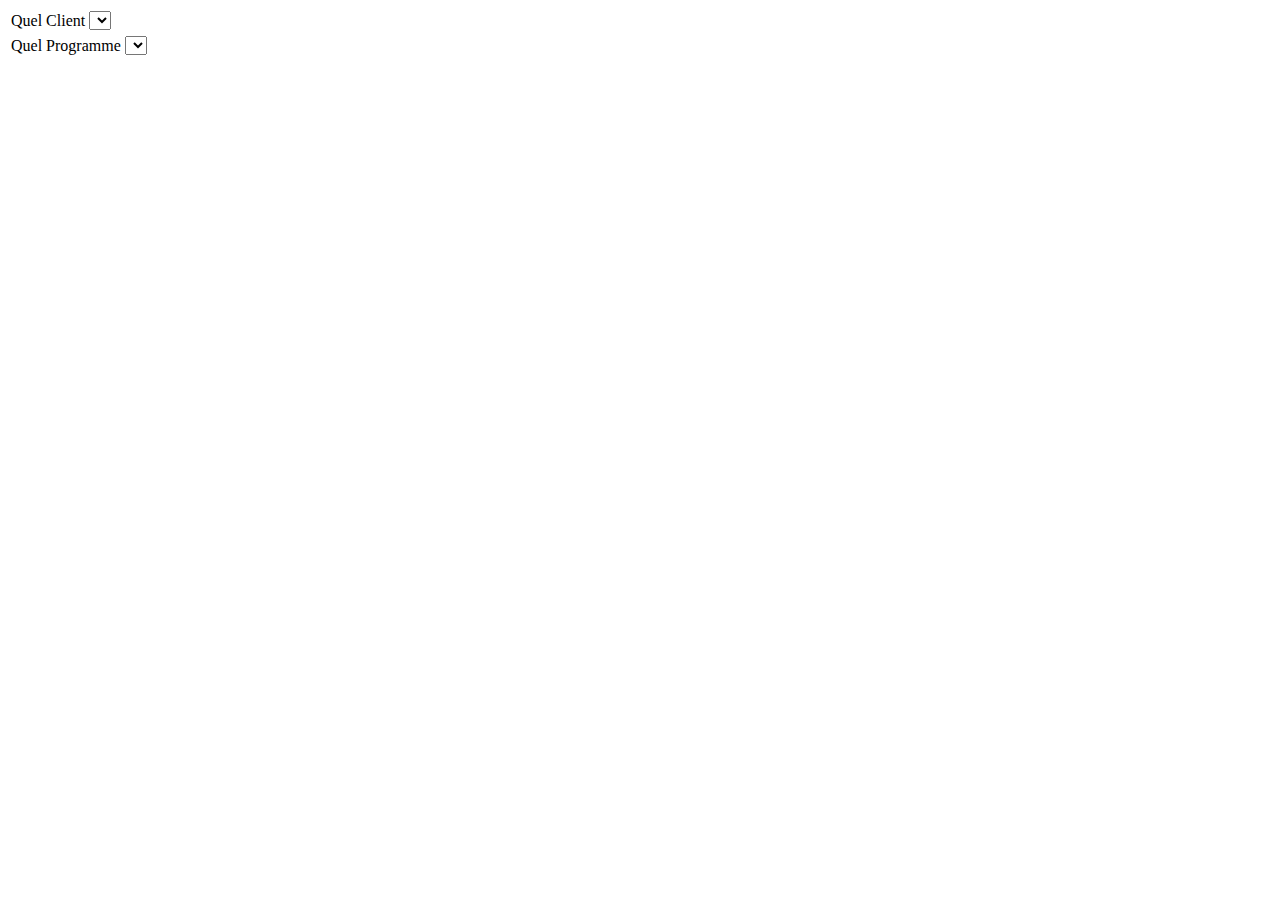
==== web/affecterProgramme.html @ 837aa19e "Affecter Programme : Visualisation prgm et client" ====
<!DOCTYPE html>
<!--
To change this license header, choose License Headers in Project Properties.
To change this template file, choose Tools | Templates
and open the template in the editor.
-->
<html>
    <head>
        <title>Affecter un programme</title>
        <meta charset="UTF-8">
        <meta name="viewport" content="width=device-width, initial-scale=1.0">
    </head>
    <body>
        <div>
            <table>
                <tr>
                    <td>Quel Client </td>
                    <td><select id="lstClients"></select></td>
                </tr>
            </table>
        </div>
        <div id="zoneClient"></div>
        <div>
            <table>
                <tr>
                    <td>Quel Programme </td>
                    <td><select id="lstPrgm"></select></td>
                </tr>
            </table>
        </div>
        <div id="zonePrgm"></div>
       <script type="text/javascript" src="affecterProgramme.js"></script>
    </body>
</html>
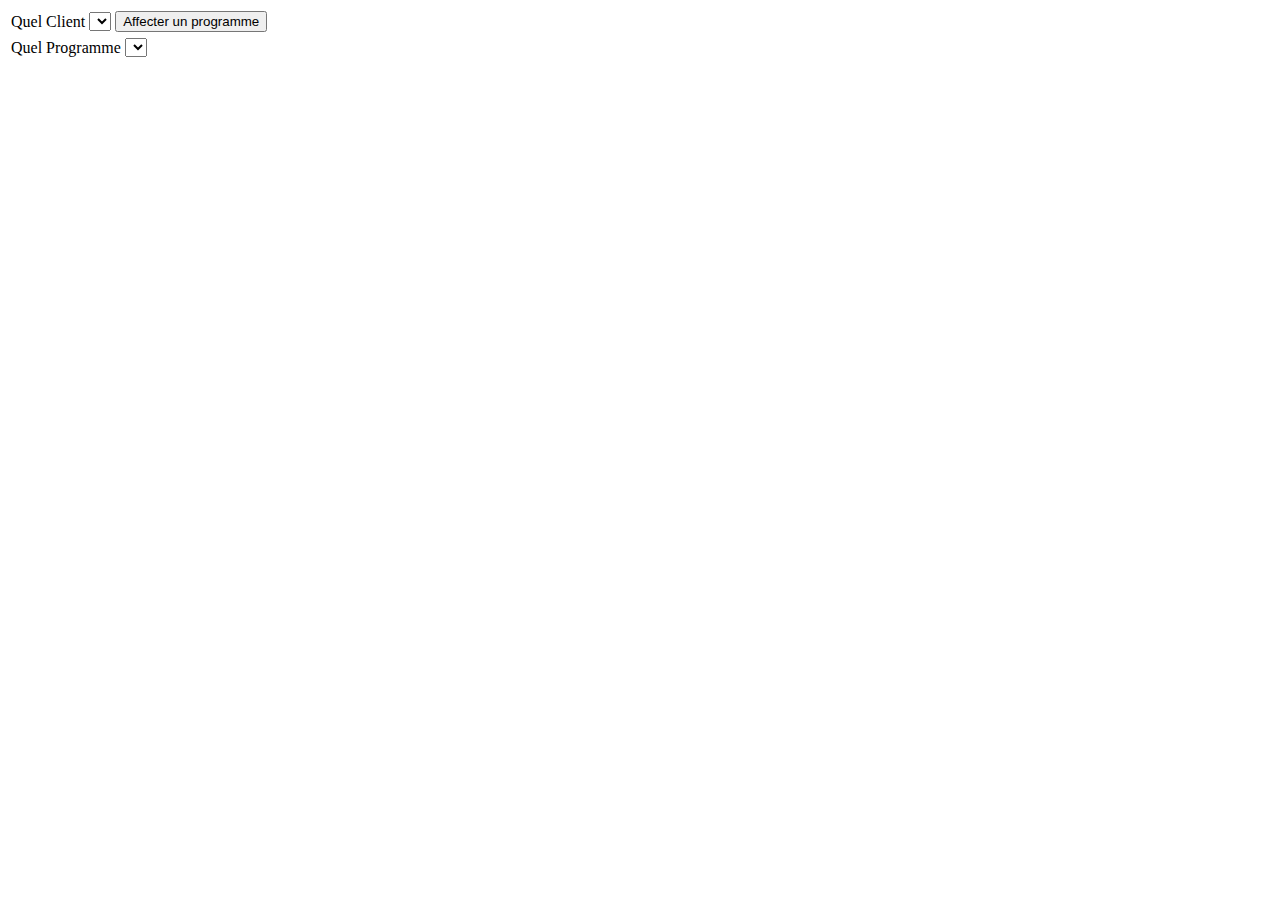
==== commit fae15b61: "refarctoring" ====
--- a/web/affecterProgramme.html
+++ b/web/affecterProgramme.html
@@ -15,7 +15,9 @@
             <table>
                 <tr>
                     <td>Quel Client </td>
-                    <td><select id="lstClients"></select></td>
+                    <td><select id="lstClients"></select>
+                        <button class="favorite styled" id ="affectercliquer" type="button">Affecter un programme</button>
+                        <div id="resultat"></div></td>
                 </tr>
             </table>
         </div>
@@ -29,6 +31,6 @@
             </table>
         </div>
         <div id="zonePrgm"></div>
-       <script type="text/javascript" src="affecterProgramme.js"></script>
+        <script type="text/javascript" src="affecterProgramme.js"></script>
     </body>
 </html>
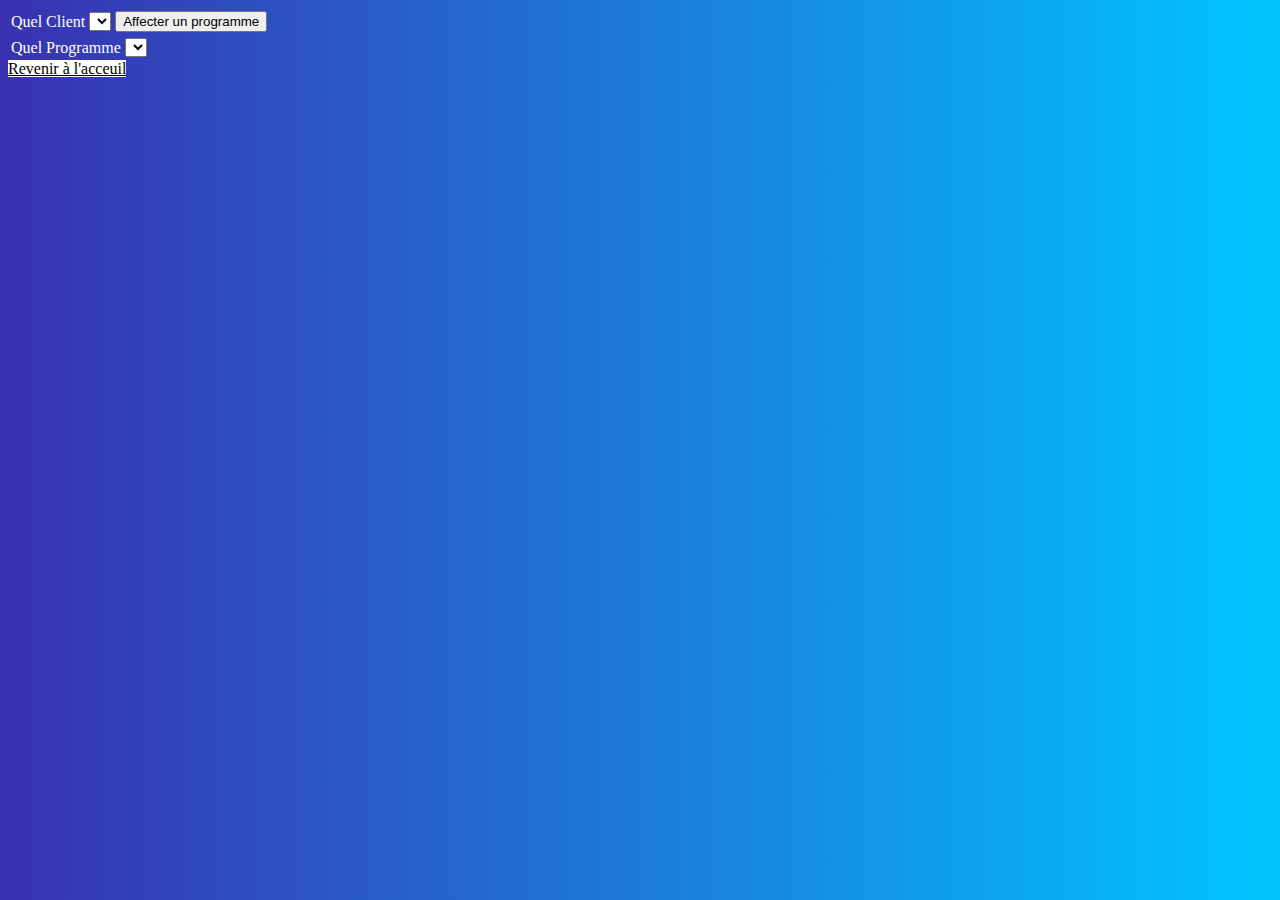
==== commit 2f8fbf18: "refarctoring" ====
--- a/web/affecterProgramme.html
+++ b/web/affecterProgramme.html
@@ -7,30 +7,42 @@
 <html>
     <head>
         <title>Affecter un programme</title>
+        <script src="//maxcdn.bootstrapcdn.com/bootstrap/4.1.1/js/bootstrap.min.js"></script>
+        <script src="//cdnjs.cloudflare.com/ajax/libs/jquery/3.2.1/jquery.min.js"></script>
+        <link rel="stylesheet" href="https://cdn.staticfile.org/twitter-bootstrap/3.3.7/css/bootstrap.min.css">
+        <script src="https://cdn.staticfile.org/jquery/2.1.1/jquery.min.js"></script>
+        <script src="https://cdn.staticfile.org/twitter-bootstrap/3.3.7/js/bootstrap.min.js"></script>
+        <script src="./JS/fonctions.js"></script>
+        <link rel="stylesheet" type="text/css" href="./CSS/profilClient.css"> 
         <meta charset="UTF-8">
         <meta name="viewport" content="width=device-width, initial-scale=1.0">
     </head>
     <body>
-        <div>
-            <table>
-                <tr>
-                    <td>Quel Client </td>
-                    <td><select id="lstClients"></select>
-                        <button class="favorite styled" id ="affectercliquer" type="button">Affecter un programme</button>
-                        <div id="resultat"></div></td>
-                </tr>
-            </table>
+        <div id="affecter">
+            <div>
+                <table>
+                    <tr>
+                        <td>Quel Client </td>
+                        <td><select id="lstClients"></select>
+                            <button class="favorite styled" id ="affectercliquer" type="button">Affecter un programme</button>
+                            <div id="resultat"></div></td>
+                    </tr>
+                </table>
+            </div>
+            <div id="zoneClient"></div>
+            <div>
+                <table>
+                    <tr>
+                        <td>Quel Programme </td>
+                        <td><select id="lstPrgm"></select></td>
+                    </tr>
+                </table>
+            </div>
+            <div id="zonePrgm"></div>
+            <script type="text/javascript" src="affecterProgramme.js"></script>
         </div>
-        <div id="zoneClient"></div>
-        <div>
-            <table>
-                <tr>
-                    <td>Quel Programme </td>
-                    <td><select id="lstPrgm"></select></td>
-                </tr>
-            </table>
-        </div>
-        <div id="zonePrgm"></div>
-        <script type="text/javascript" src="affecterProgramme.js"></script>
+        <footer>
+            <a href ="index.html">Revenir à l'acceuil</a>
+        </footer>
     </body>
 </html>
--- a/web/CSS/profilClient.css
+++ b/web/CSS/profilClient.css
@@ -0,0 +1,139 @@
+/*
+To change this license header, choose License Headers in Project Properties.
+To change this template file, choose Tools | Templates
+and open the template in the editor.
+*/
+/* 
+    Created on : 2020-2-8, 16:28:51
+    Author     : webAgile
+*/
+body{
+    background: -webkit-linear-gradient(left, #3931af, #00c6ff);
+}
+.emp-profile{
+    padding: 3%;
+    margin-top: 3%;
+    margin-bottom: 3%;
+    border-radius: 0.5rem;
+    background: #fff;
+}
+.profile-img{
+    text-align: center;
+}
+.profile-img img{
+    width: 70%;
+    height: 100%;
+}
+.profile-img .file {
+    position: relative;
+    overflow: hidden;
+    margin-top: -20%;
+    width: 70%;
+    border: none;
+    border-radius: 0;
+    font-size: 15px;
+    background: #212529b8;
+}
+.profile-img .file input {
+    position: absolute;
+    opacity: 0;
+    right: 0;
+    top: 0;
+}
+.profile-head h5{
+    color: #333;
+}
+.profile-head h6{
+    color: #0062cc;
+}
+.profile-edit-btn{
+    border: none;
+    border-radius: 1.5rem;
+    width: 70%;
+    padding: 2%;
+    font-weight: 600;
+    color: #6c757d;
+    cursor: pointer;
+}
+.proile-rating{
+    font-size: 12px;
+    color: #818182;
+    margin-top: 5%;
+}
+.proile-rating span{
+    color: #495057;
+    font-size: 15px;
+    font-weight: 600;
+}
+.profile-head .nav-tabs{
+    margin-bottom:5%;
+}
+.profile-head .nav-tabs .nav-link{
+    font-weight:600;
+    border: none;
+}
+.profile-head .nav-tabs .nav-link.active{
+    border: none;
+    border-bottom:2px solid #0062cc;
+}
+.profile-work{
+    padding: 14%;
+    margin-top: -15%;
+}
+.profile-work p{
+    font-size: 12px;
+    color: #818182;
+    font-weight: 600;
+    margin-top: 10%;
+}
+.profile-work a{
+    text-decoration: none;
+    color: #495057;
+    font-weight: 600;
+    font-size: 14px;
+}
+.profile-work ul{
+    list-style: none;
+}
+.profile-tab label{
+    font-weight: 600;
+}
+.profile-tab p{
+    font-weight: 600;
+    color: #0062cc;
+}
+
+#affecter{
+    color : white;
+}
+
+#lstClients{
+    color : black;
+}
+
+#lstPrgm{
+    color : black;
+}
+
+#pdp{
+    height: 200px;
+  width: 200px;
+}
+
+#zoneClient {
+  display: flex;
+}
+
+#exo{
+    display : flex;
+}
+
+#affectercliquer{
+    color : black;
+}
+
+footer > a{
+    color : black;
+    background-color: white;
+    text-align: center;
+}